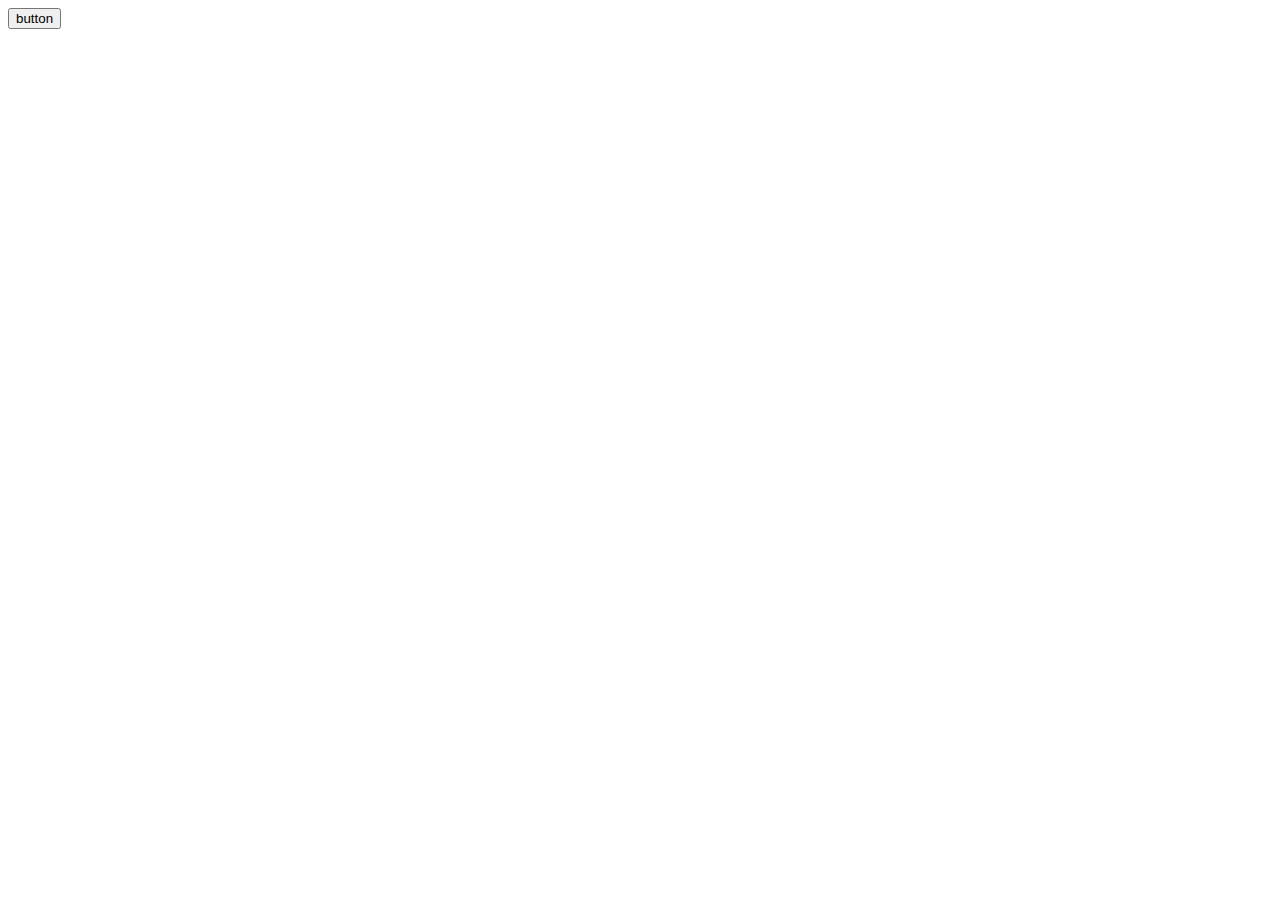
==== js/help.html @ 12a11ffc "FML" ====
<!DOCTYPE html>
<html lang="en">
<head>
    <meta charset="UTF-8">
    <meta name="viewport" content="width=device-width, initial-scale=1.0">
    <meta http-equiv="X-UA-Compatible" content="ie=edge">
    <title>Document</title>
</head>
<body>
    <button onclick=whenClicked()>button</button>
    <p class="wordElement"></p>


    <script src="script.js"></script>
</body>
</html>
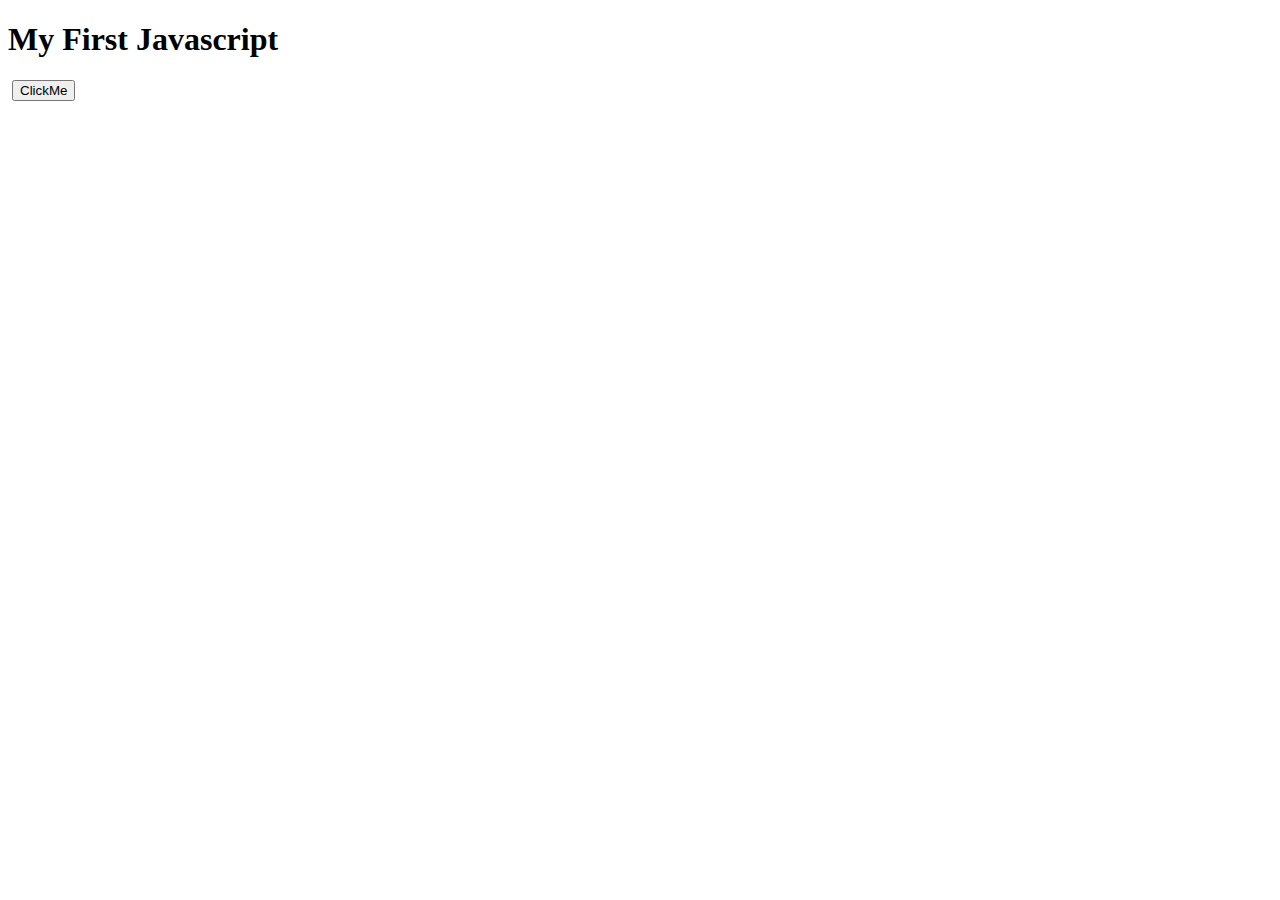
==== commit 9bf47976: "done" ====
--- a/js/help.html
+++ b/js/help.html
@@ -1,16 +1,13 @@
 <!DOCTYPE html>
-<html lang="en">
-<head>
-    <meta charset="UTF-8">
-    <meta name="viewport" content="width=device-width, initial-scale=1.0">
-    <meta http-equiv="X-UA-Compatible" content="ie=edge">
-    <title>Document</title>
-</head>
-<body>
-    <button onclick=whenClicked()>button</button>
-    <p class="wordElement"></p>
-
-
-    <script src="script.js"></script>
-</body>
+<html>
+  <head>
+    <title>JS practice</title>
+  </head>
+  <body>
+    <h1>My First Javascript</h1>
+    <img id="images" src="" alt="" />
+    <!-- <p id="wordElement">I'm struggling to apply CSS to my stupid page</p> -->
+    <button id="picButton" onclick="clicked()">ClickMe</button>
+  </body>
+  <script src="help.js"></script>
 </html>